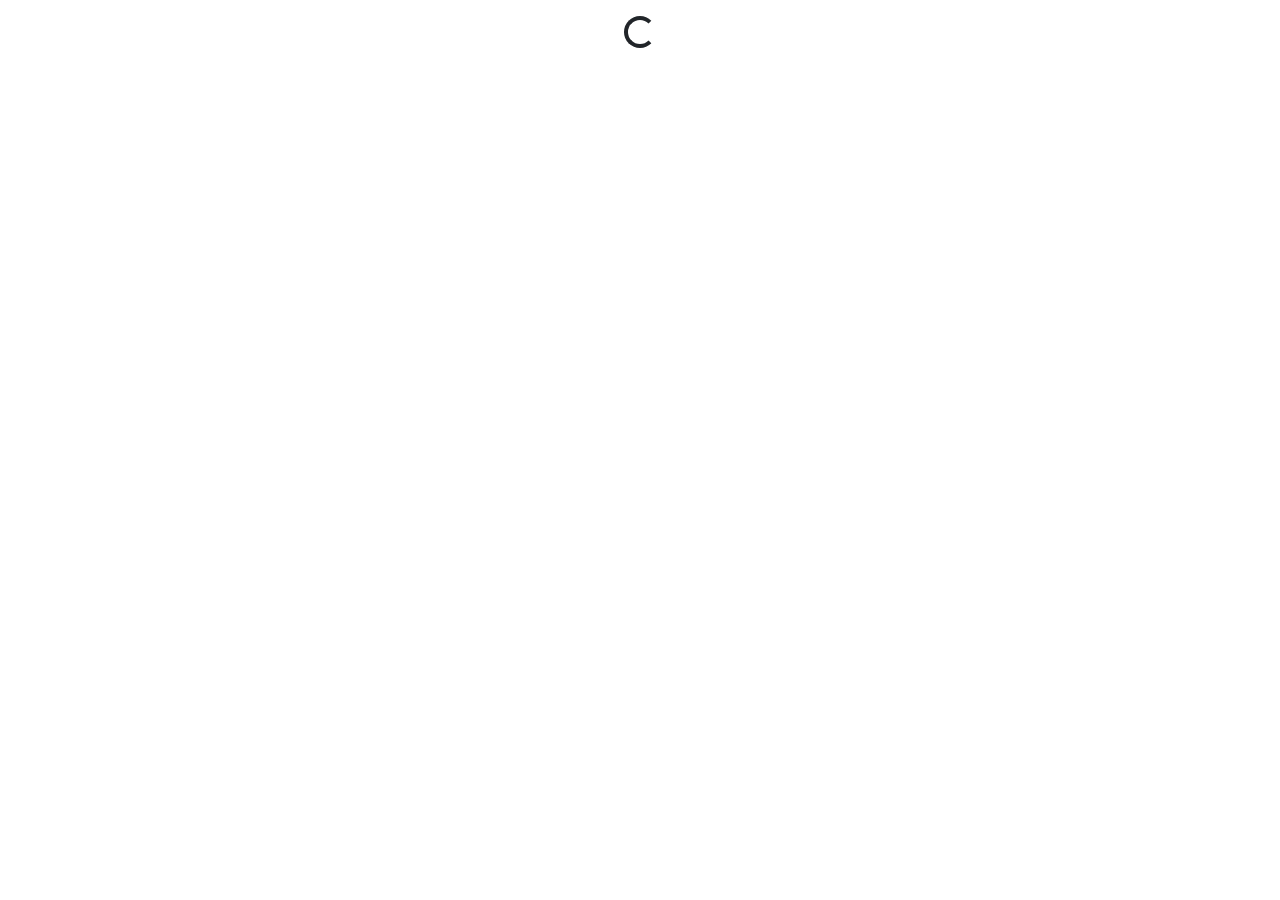
==== insertable/index.html @ 2c4f60db "add container" ====
<!DOCTYPE html>
<html lang="es">
<head>
  <meta charset="UTF-8">
  <meta name="viewport" content="width=device-width, initial-scale=1.0">
  <title>Fiestas CF</title>
  <link href="https://cdn.jsdelivr.net/npm/bootstrap@5.3.3/dist/css/bootstrap.min.css" rel="stylesheet" integrity="sha384-QWTKZyjpPEjISv5WaRU9OFeRpok6YctnYmDr5pNlyT2bRjXh0JMhjY6hW+ALEwIH" crossorigin="anonymous">
  <link rel="stylesheet" href="/style.css">
</head>
<body>
  <div id="cont" class="container mt-3">
    <div class="alert alert-success position-fixed top-50 start-50 translate-middle z-3" role="alert" style="display:none;" id="alert"></div>
  
    <div>
      <div class="d-flex justify-content-center" id="spinner">
        <div class="spinner-border" role="status">
          <span class="visually-hidden">Cargando...</span>
        </div>
      </div>
  
      <form id="pedido" class="needs-validation" novalidate style="display:none;">
        <input type="hidden" name="nodo" id="nodo" value="">
        <input type="hidden" name="ciclo" id="ciclo" value="">
        <div class="mb-3">
          <div class="productos" id="productos"></div>
        </div>
  
        <div class="form-floating mb-3">
          <input type="tel" class="form-control" id="dni" name="dni" placeholder="Ingrese su DNI">
          <label for="dni">DNI</label>
        </div>
        <div class="form-floating mb-3">
          <input type="text" class="form-control" id="nombre" name="nombre" placeholder="Ingrese su nombre" required>
          <label for="nombre">Nombre</label>
        </div>
  
        <div class="form-floating mb-3">
          <input type="text" class="form-control" id="apellido" name="apellido" placeholder="Ingrese su apellido" required>
          <label for="apellido">Apellido</label>
        </div>
  
        <div class="form-floating mb-3">
          <input 
            type="tel"
            class="form-control" 
            id="celular"
            name="celular"
            placeholder="Ingrese su número de celular" 
            minlength="10"
            maxlength="10"
            required>
          <label for="celular">Celular</label>
        </div>
  
        <div class="form-floating mb-3">
          <input type="text" class="form-control" id="procedencia" name="procedencia" placeholder="¿Cómo te enteraste?" required>
          <label for="procedencia">¿Cómo te enteraste?</label>
        </div>
  
        <div class="form-floating mb-3">
          <select class="form-select" id="forma-pago" name="pago" aria-label="Forma de pago">
            <option selected disabled>Elegir...</option>
          </select>
          <label for="floatingSelect">Forma de pago</label>
        </div>
        <div class="form-floating mb-3">
          <select class="form-select" id="entrega" name="entrega" aria-label="Punto de entrega" required>
            <option selected disabled>Elegir...</option>
          </select>
          <label for="floatingSelect">Punto de entrega</label>
        </div>
        <div class="form-floating mb-3">
          <select class="form-select" id="horarios" name="horarios" aria-label="Horarios" required>
            <option selected disabled>Elegir...</option>
          </select>
          <label for="floatingSelect">Horarios</label>
        </div>
        <div id="retiro" class="mb-3" style="display: none;">
          <div class="card mb-3 p-2">
            <div class="card-body">
              <h4 id="total" class="text-success"></h4>
              <h5 class="card-title">Información adicional</h5>
              <p class="card-text" id="horarios_retiro"></p>
              <p class="card-text" id="info_entrega"></p>
            </div>
          </div>
        </div>
  
        <button type="submit" class="btn btn-primary btn-lg mb-5" id="btnSubmit">
            <span class="spinner-border spinner-border-sm" id="btnSpinner" aria-hidden="true" style="display: none;"></span>
            <span role="status" id="btnText">Enviar</span>
        </button>
      </form>
      <h3 id="no-ciclos" class="text-danger d-none">No hay ciclos activos</h3>
    </div>
  </div>
  <script src="https://cdnjs.cloudflare.com/ajax/libs/showdown/2.1.0/showdown.min.js" integrity="sha512-LhccdVNGe2QMEfI3x4DVV3ckMRe36TfydKss6mJpdHjNFiV07dFpS2xzeZedptKZrwxfICJpez09iNioiSZ3hA==" crossorigin="anonymous" referrerpolicy="no-referrer"></script>
  <script src="https://cdn.jsdelivr.net/npm/bootstrap@5.3.3/dist/js/bootstrap.bundle.min.js" integrity="sha384-YvpcrYf0tY3lHB60NNkmXc5s9fDVZLESaAA55NDzOxhy9GkcIdslK1eN7N6jIeHz" crossorigin="anonymous"></script>
  <script src="/script.js"></script>
</body>
</html>
---- style.css ----
/* Estilos para evitar doble scroll y agregar footer */
html, body {
  height: 100%;
  margin: 0;
  display: flex;
  flex-direction: column;
  /* overflow: hidden; */
  /* background-color: #0D6B49; */
}

header {
  /* background-color: #FDE5CC; */
  text-align: center;
  padding: 10px 0;
  font-size: 18px;
  font-weight: bold;
}

/* header img {
  width: 30%; 
  float: left;
}
 */
#cont {
  flex: 1; /* Permite que el contenedor del iframe ocupe todo el espacio disponible */
  position: relative;
}

iframe {
  width: 100%;
  height: 100%;
  border: none;
  /* background-color: #0D6B49; */
}

footer {
  background-color: #FDE5CC;
  text-align: center;
  padding: 10px 0;
  border-top: 1px solid #ddd;
  display: none; /* Oculto hasta que se cargue el iframe */
}

.img-fluid {
  border-radius: 5px
}

footer p {
  margin: 0;
  font-size: 14px;
  color: #333;
  display: inline-block;
  vertical-align: middle;
}
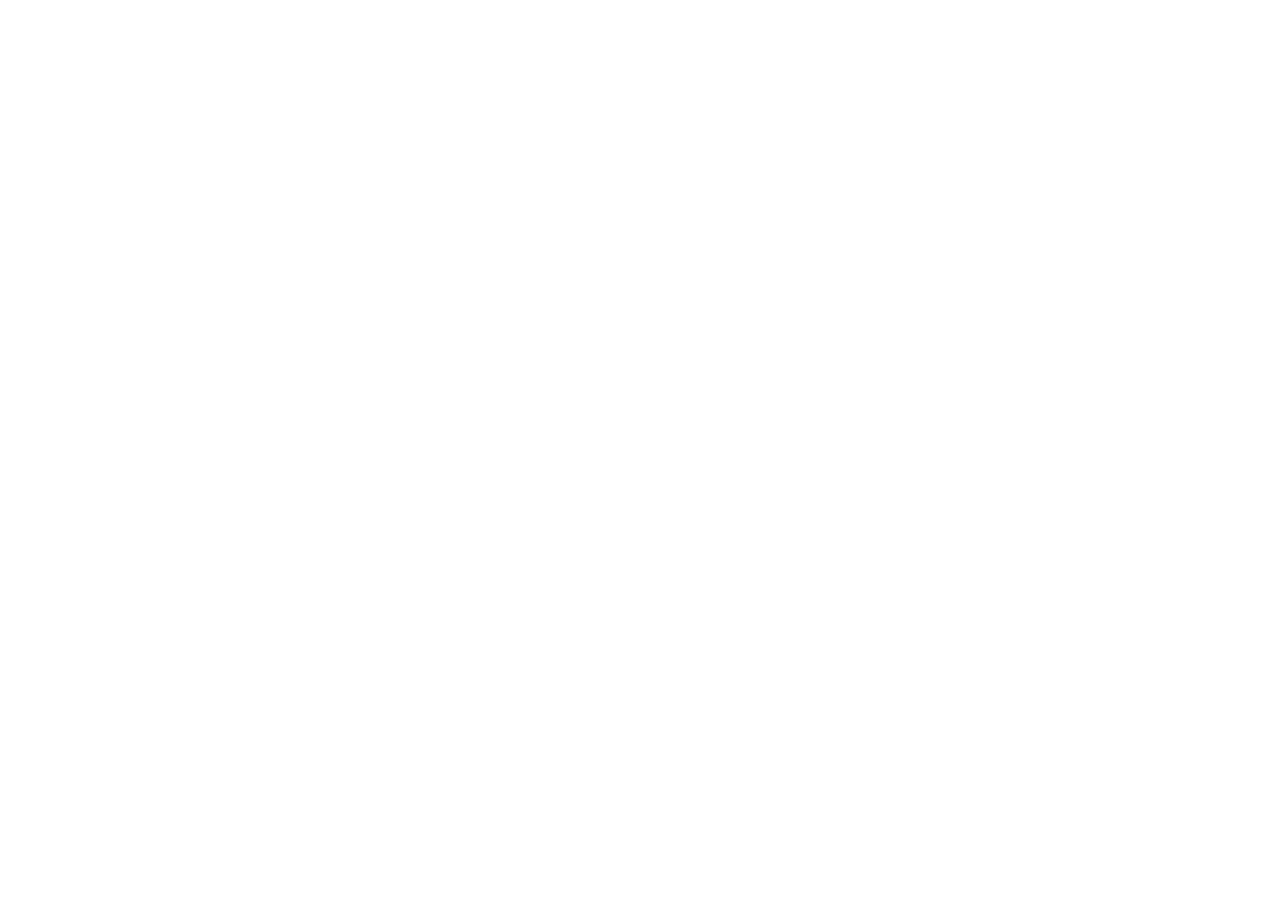
==== commit 94456ae0: "add funny loader and max width" ====
--- a/insertable/index.html
+++ b/insertable/index.html
@@ -8,13 +8,14 @@
   <link rel="stylesheet" href="/style.css">
 </head>
 <body>
-  <div id="cont" class="container mt-3">
+  <div id="cont" class="container mt-3" style="max-width: 760px;">
     <div class="alert alert-success position-fixed top-50 start-50 translate-middle z-3" role="alert" style="display:none;" id="alert"></div>
   
     <div>
-      <div class="d-flex justify-content-center" id="spinner">
-        <div class="spinner-border" role="status">
-          <span class="visually-hidden">Cargando...</span>
+      <div class="d-flex justify-content-center mt-5" id="spinner">
+        <div class="spinner-grow" role="status" style="color: transparent;">
+            <img src="/img/logo_grande.png" alt="logo epa girando" class="image-fluid" height="40px">
+            <span class="visually-hidden">Cargando...</span>
         </div>
       </div>
   
